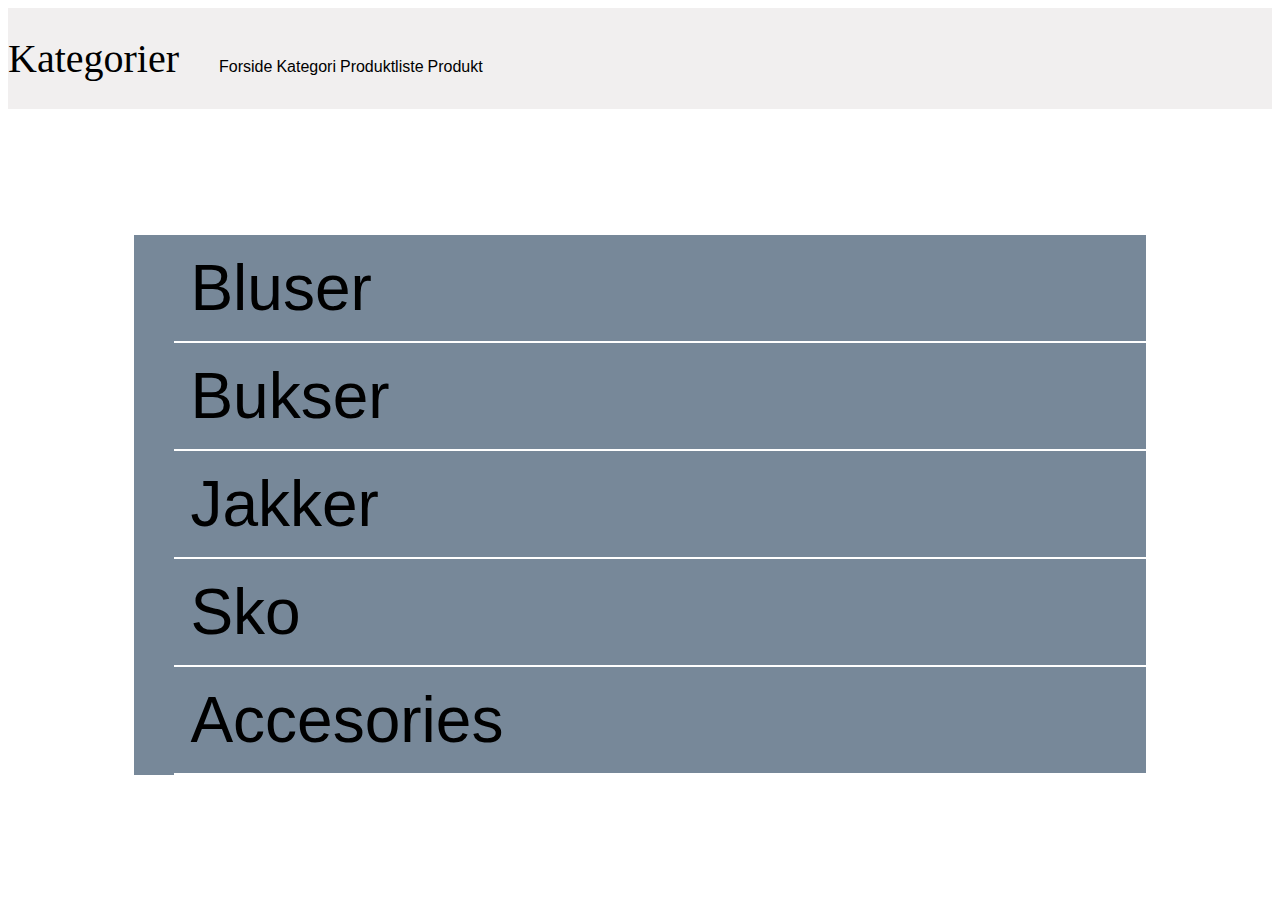
==== kategori.html @ bbd21967 "opgave" ====
<!DOCTYPE html>
<html lang="en">
  <head>
    <meta charset="UTF-8" />
    <meta name="viewport" content="width=device-width, initial-scale=1.0" />
    <link rel="stylesheet" href="style.css" />
    <title>Kategori</title>
  </head>
  <body>
    <header class="flex">
      <h1>Kategorier</h1>
      <nav>
        <ul>
          <a href="index.html">Forside</a>
          <a href="kategori.html">Kategori</a>
          <a href="produktliste.html">Produktliste</a>
          <a href="produkt.html">Produkt</a>
        </ul>
      </nav>
    </header>
    <main>
      <div class="kategoriList">
        <section class="kategori">
          <ul>
            <a href="produktliste.html"> <li>Bluser</li></a>
            <a href="produktliste.html"><li>Bukser</li></a>
            <a href="produktliste.html"><li>Jakker</li></a>
            <a href="produktliste.html"><li>Sko</li></a>
            <a href="produktliste.html"><li>Accesories</li></a>
          </ul>
        </section>
      </div>
    </main>
  </body>
</html>
---- style.css ----
header {
  background-color: rgb(241, 239, 239);
  display: flex;
  flex-direction: row;
  align-items: baseline;
}

main {
  margin: 10%;
  background-color: white;
}

.kategoriList {
  font-family: "Gill Sans", "Gill Sans MT", Calibri, "Trebuchet MS", sans-serif;
  color: white;
  font-weight: 400;
  font-size: 5vw;
  background-color: lightslategray;
  padding: 0;
  margin: 0;
}

.kategoriList li {
  border-bottom: 2px solid white;
  display: flex;
  justify-content: space-between;
  align-items: center;
  padding: 1rem;
}

.kategoriList ol {
  list-style-type: none;
}

.kateroliste li::after {
  display: block;
  width: 20px;
  height: 20px;
  content: "";
  transition: all 0.3s;
  background-repeat: no-repeat;
}

.purchaseBox {
  border-color: black;
  border: solid;
  color: black;
  padding: 1rem;
  max-width: 80%;
}

li {
  list-style-position: inside;
}

ol {
  list-style: decimal outside;
  list-style-type: none;
}

.grid_2-4 {
  display: grid;
  grid-template-columns: repeat(3, 300px);
  grid-template-rows: repeat(4, 1fr);
  gap: 4rem;
  justify-content: center;
}

.grid_2-1 {
  display: grid;
  grid-template-columns: 1fr 1fr;
}

.grid_1-1 {
  display: grid;
  grid-template-columns: 1fr 1fr;
}

img {
  max-width: 100%;
}

.produkt {
  background-color: rgb(238, 232, 229);
  padding: 1rem;
}

.produkt-udsolgt {
  background-color: whitesmoke;
  padding: 1rem;
  opacity: 50%;
  text-decoration: line-through;
}

.price {
  font-size: 2vw;
}

.produktside {
  background-color: whitesmoke;
  padding: 1rem;
  display: grid;
  grid-template-columns: repeat(2, 300px);
  grid-template-rows: (1fr, 1fr);
}

.tilbud {
  background-color: red;
  color: white;
  padding: 10%;
  text-align: center;
}

.udsolgt {
  background-color: black;
  color: white;
  padding: 5%;
}

h1,
h3,
p {
  font-family: "Gill Sans", "Gill Sans MT", Calibri, "Trebuchet MS", sans-serif;
}

li {
  font-family: "Gill Sans", "Gill Sans MT", Calibri, "Trebuchet MS", sans-serif;
  list-style-type: none;
  padding: 0;
  margin: 0;
}

h2 {
  font-family: Verdana, Geneva, Tahoma, sans-serif;
}

h1 {
  font-size: 40px;
  font-weight: 100;
  font-family: Georgia, "Times New Roman", Times, serif;
}

a {
  font-family: "Gill Sans", "Gill Sans MT", Calibri, "Trebuchet MS", sans-serif;
  text-decoration: none;
  color: black;
}

a:hover {
  color: lightskyblue;
}

a::after {
  color: black;
}
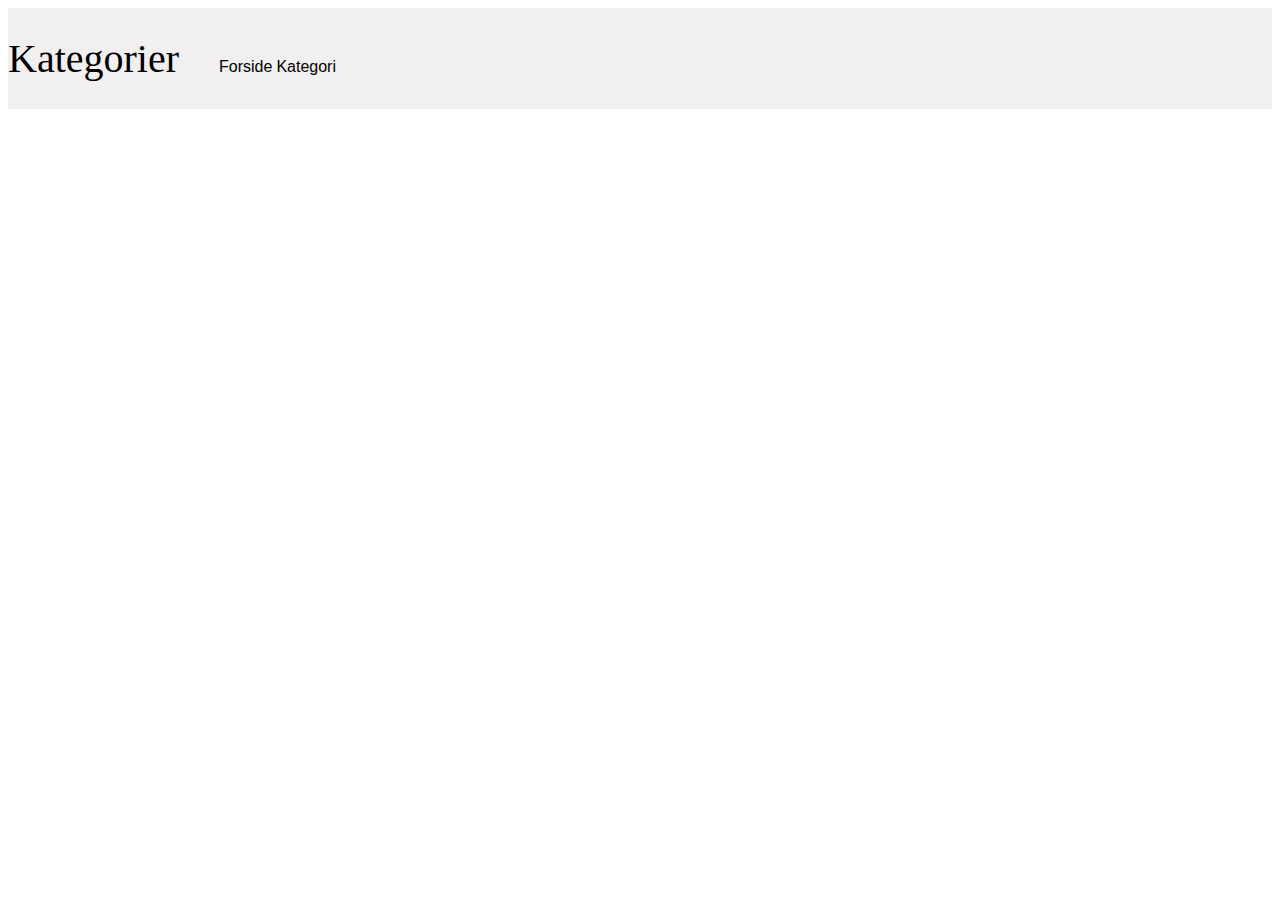
==== commit 587bbc12: "Dynamisk-site" ====
--- a/kategori.html
+++ b/kategori.html
@@ -13,23 +13,21 @@
         <ul>
           <a href="index.html">Forside</a>
           <a href="kategori.html">Kategori</a>
-          <a href="produktliste.html">Produktliste</a>
-          <a href="produkt.html">Produkt</a>
         </ul>
       </nav>
     </header>
     <main>
       <div class="kategoriList">
         <section class="kategori">
-          <ul>
-            <a href="produktliste.html"> <li>Bluser</li></a>
-            <a href="produktliste.html"><li>Bukser</li></a>
-            <a href="produktliste.html"><li>Jakker</li></a>
-            <a href="produktliste.html"><li>Sko</li></a>
-            <a href="produktliste.html"><li>Accesories</li></a>
-          </ul>
+          <template
+            ><li>
+              <a class="Bluser" href="produktliste.html">Bluser</a>
+            </li></template
+          >
+          <ul></ul>
         </section>
       </div>
     </main>
+    <script src="kategori.js"></script>
   </body>
 </html>
--- a/style.css
+++ b/style.css
@@ -15,7 +15,7 @@
   color: white;
   font-weight: 400;
   font-size: 5vw;
-  background-color: lightslategray;
+  background-color: rgb(132, 153, 173);
   padding: 0;
   margin: 0;
 }
